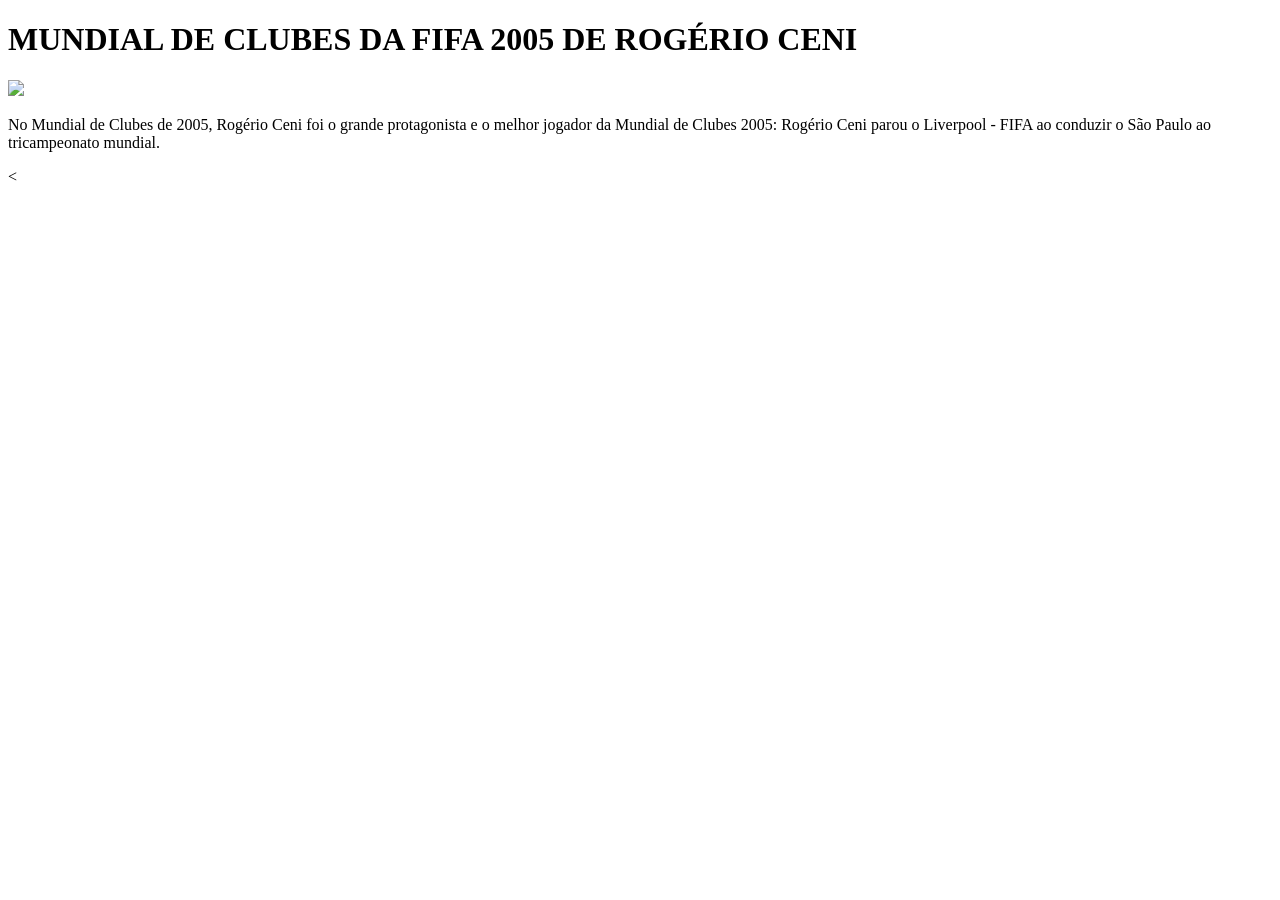
==== 2index.html @ 7567a72f "Add files via upload" ====
<!DOCTYPE html>
<html>
<body>
    <h1><strong>MUNDIAL DE CLUBES DA FIFA 2005 DE ROGÉRIO CENI</strong></h1>
    <img src="https://i.pinimg.com/736x/c5/4e/21/c54e21d8176212bd02d879401c798d15.jpg" height="200">
    <p>No Mundial de Clubes de 2005, Rogério Ceni foi o grande protagonista e o melhor jogador da Mundial de Clubes 2005: Rogério Ceni parou o Liverpool - FIFA ao conduzir o São Paulo ao tricampeonato mundial.</p>
    <















</body>
</html>
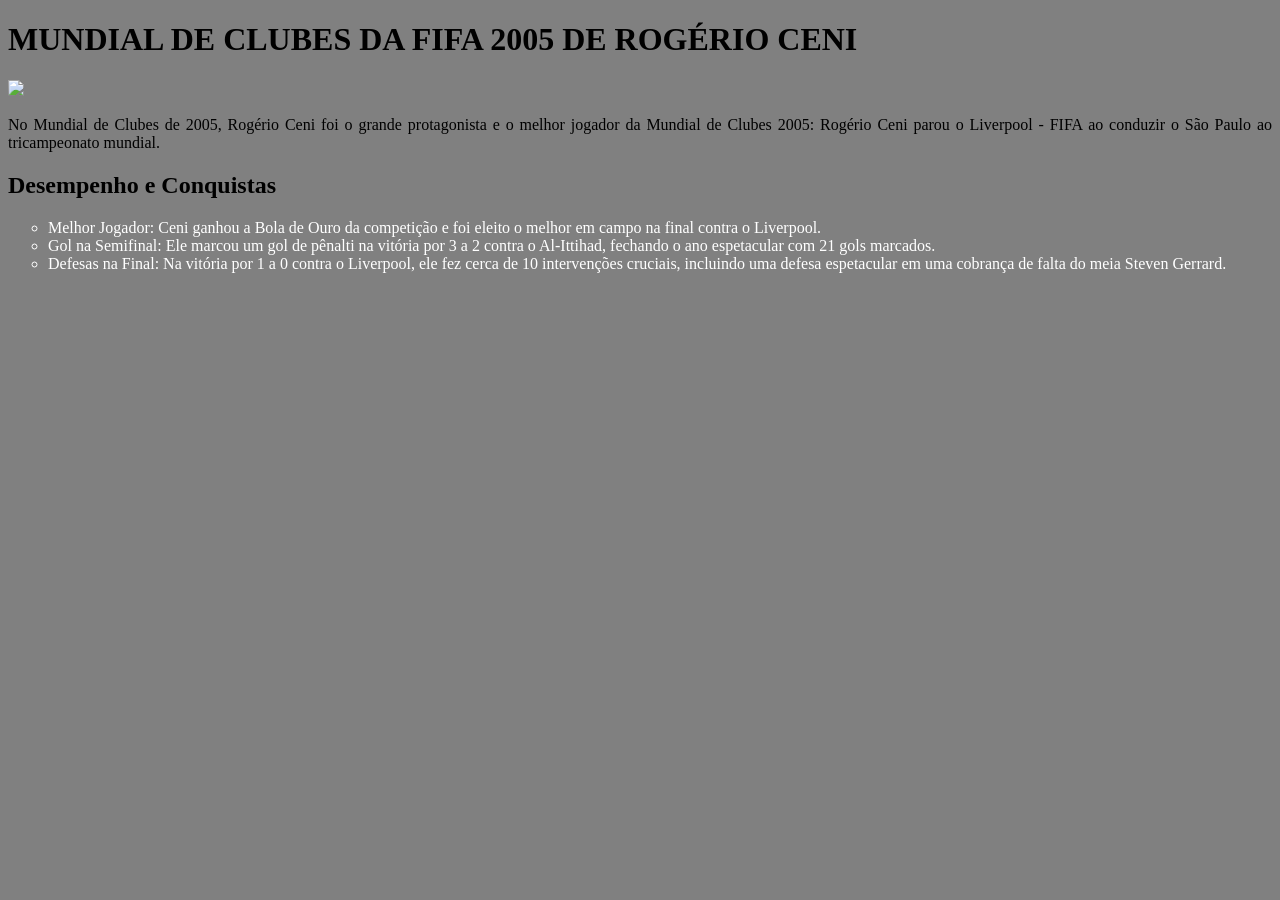
==== commit 25e62567: "Add files via upload" ====
--- a/2index.html
+++ b/2index.html
@@ -1,24 +1,19 @@
 <!DOCTYPE html>
 <html>
+    <head>
+        <link rel="stylesheet" href="style.css">
+    </head>
 <body>
     <h1><strong>MUNDIAL DE CLUBES DA FIFA 2005 DE ROGÉRIO CENI</strong></h1>
     <img src="https://i.pinimg.com/736x/c5/4e/21/c54e21d8176212bd02d879401c798d15.jpg" height="200">
     <p>No Mundial de Clubes de 2005, Rogério Ceni foi o grande protagonista e o melhor jogador da Mundial de Clubes 2005: Rogério Ceni parou o Liverpool - FIFA ao conduzir o São Paulo ao tricampeonato mundial.</p>
-    <
-
-
-
-
-
-
-
-
-
-
-
-
-
-
+    <h2>Desempenho e Conquistas</h2>
+    
+    <ul>
+        <li>Melhor Jogador: Ceni ganhou a Bola de Ouro da competição e foi eleito o melhor em campo na final contra o Liverpool.</li>
+        <li>Gol na Semifinal: Ele marcou um gol de pênalti na vitória por 3 a 2 contra o Al-Ittihad, fechando o ano espetacular com 21 gols marcados.</li>
+        <li>Defesas na Final: Na vitória por 1 a 0 contra o Liverpool, ele fez cerca de 10 intervenções cruciais, incluindo uma defesa espetacular em uma cobrança de falta do meia Steven Gerrard.</li>
+    </ul>
 
 </body>
 </html>
--- a/style.css
+++ b/style.css
@@ -0,0 +1,8 @@
+body {background-color: gray;}
+.RogérioCeni {text-align: center;color:black;}
+p {text-align: justify;color: black;}
+.Titulos {text-align: center;color: white;}
+ul {list-style-type: circle; color: white;}
+.Números {text-align: center;color: red;}
+table {text-align: center;color: white;border-color: white;}        
+
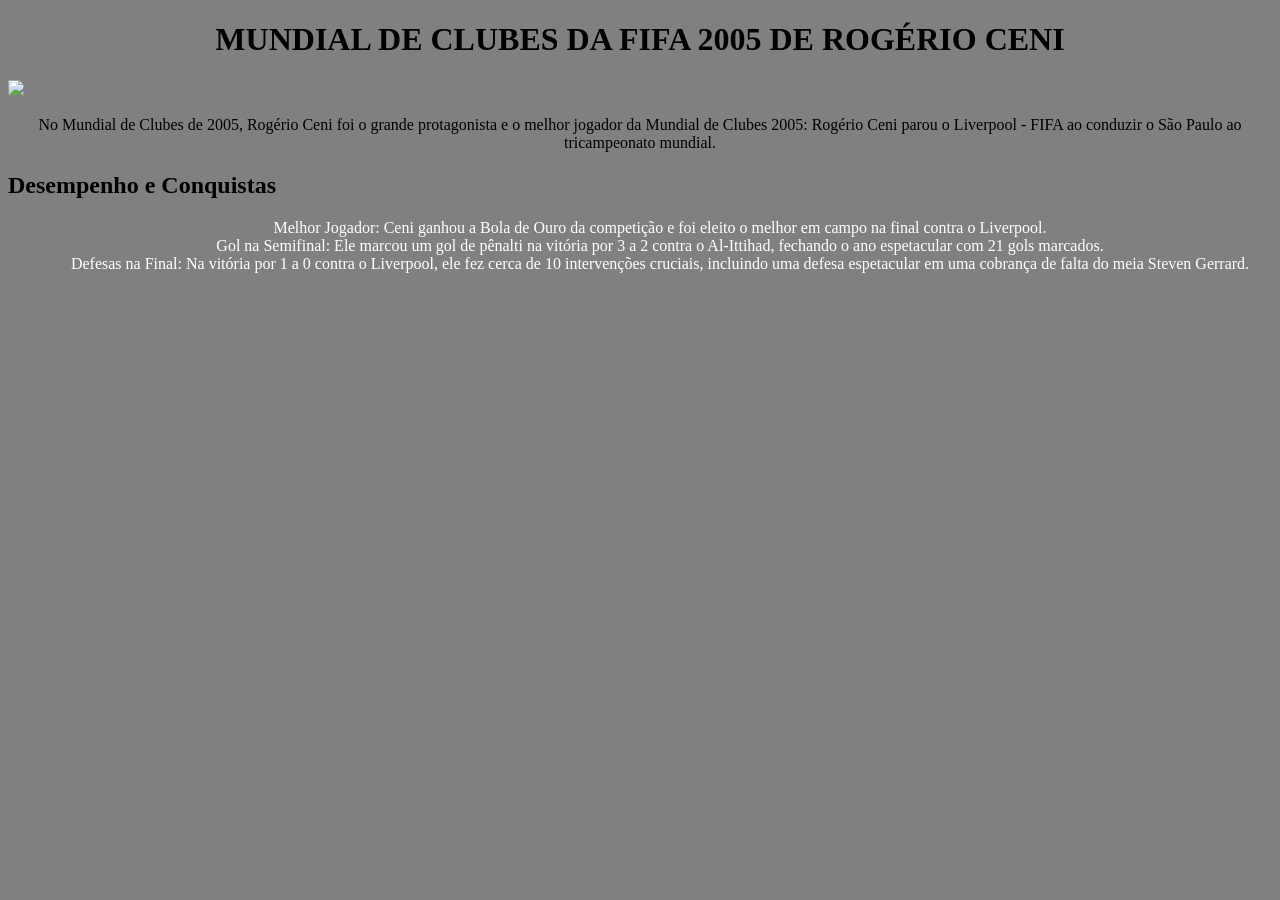
==== commit 533226ac: "Add files via upload" ====
--- a/2index.html
+++ b/2index.html
@@ -4,16 +4,16 @@
         <link rel="stylesheet" href="style.css">
     </head>
 <body>
-    <h1><strong>MUNDIAL DE CLUBES DA FIFA 2005 DE ROGÉRIO CENI</strong></h1>
+    <h1 class="RogérioCeni"><strong>MUNDIAL DE CLUBES DA FIFA 2005 DE ROGÉRIO CENI</strong></h1>
     <img src="https://i.pinimg.com/736x/c5/4e/21/c54e21d8176212bd02d879401c798d15.jpg" height="200">
     <p>No Mundial de Clubes de 2005, Rogério Ceni foi o grande protagonista e o melhor jogador da Mundial de Clubes 2005: Rogério Ceni parou o Liverpool - FIFA ao conduzir o São Paulo ao tricampeonato mundial.</p>
     <h2>Desempenho e Conquistas</h2>
     
-    <ul>
+    <ol>
         <li>Melhor Jogador: Ceni ganhou a Bola de Ouro da competição e foi eleito o melhor em campo na final contra o Liverpool.</li>
         <li>Gol na Semifinal: Ele marcou um gol de pênalti na vitória por 3 a 2 contra o Al-Ittihad, fechando o ano espetacular com 21 gols marcados.</li>
         <li>Defesas na Final: Na vitória por 1 a 0 contra o Liverpool, ele fez cerca de 10 intervenções cruciais, incluindo uma defesa espetacular em uma cobrança de falta do meia Steven Gerrard.</li>
-    </ul>
+    </ol>
 
 </body>
 </html>
--- a/style.css
+++ b/style.css
@@ -1,8 +1,10 @@
 body {background-color: gray;}
 .RogérioCeni {text-align: center;color:black;}
-p {text-align: justify;color: black;}
+p {text-align: center;color: black;}
 .Titulos {text-align: center;color: white;}
-ul {list-style-type: circle; color: white;}
+ol {list-style-type: none;list-style-position: outside;color: white;text-align: center;}
 .Números {text-align: center;color: red;}
-table {text-align: center;color: white;border-color: white;}        
+table {;color: white;border-color: white;}  
+.Ceni {display: block;
+margin-left: auto;margin-right: auto;}      
 
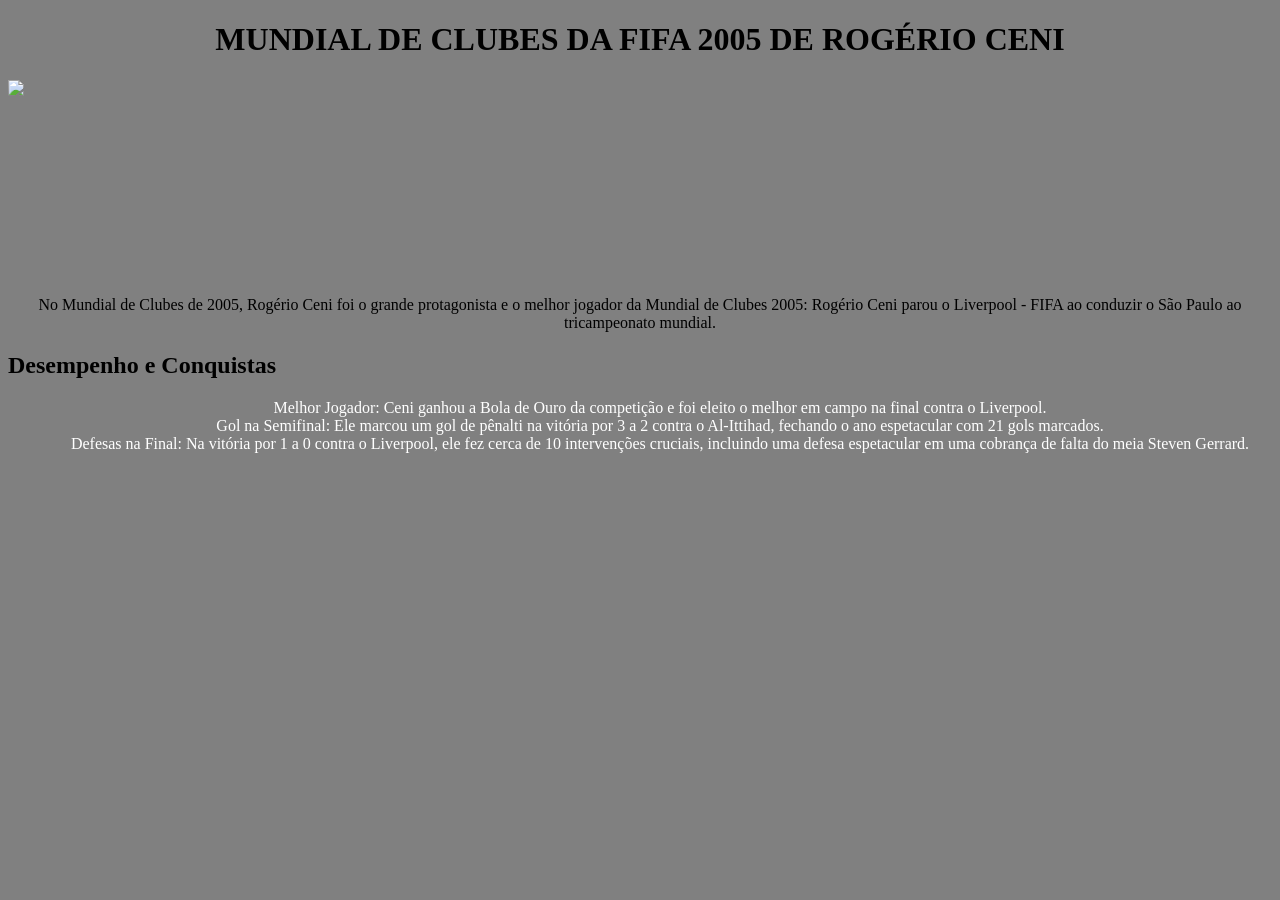
==== commit 93208e7d: "Add class to image element in 2index.html" ====
--- a/2index.html
+++ b/2index.html
@@ -5,7 +5,7 @@
     </head>
 <body>
     <h1 class="RogérioCeni"><strong>MUNDIAL DE CLUBES DA FIFA 2005 DE ROGÉRIO CENI</strong></h1>
-    <img src="https://i.pinimg.com/736x/c5/4e/21/c54e21d8176212bd02d879401c798d15.jpg" height="200">
+    <img class="Ceni" src="https://i.pinimg.com/736x/c5/4e/21/c54e21d8176212bd02d879401c798d15.jpg" height="200">
     <p>No Mundial de Clubes de 2005, Rogério Ceni foi o grande protagonista e o melhor jogador da Mundial de Clubes 2005: Rogério Ceni parou o Liverpool - FIFA ao conduzir o São Paulo ao tricampeonato mundial.</p>
     <h2>Desempenho e Conquistas</h2>
     
@@ -16,4 +16,4 @@
     </ol>
 
 </body>
-</html>+</html>
--- a/style.css
+++ b/style.css
@@ -4,7 +4,7 @@
 .Titulos {text-align: center;color: white;}
 ol {list-style-type: none;list-style-position: outside;color: white;text-align: center;}
 .Números {text-align: center;color: red;}
-table {;color: white;border-color: white;}  
+table {color: white;border-color: white;}  
 .Ceni {display: block;
 margin-left: auto;margin-right: auto;}      
 
